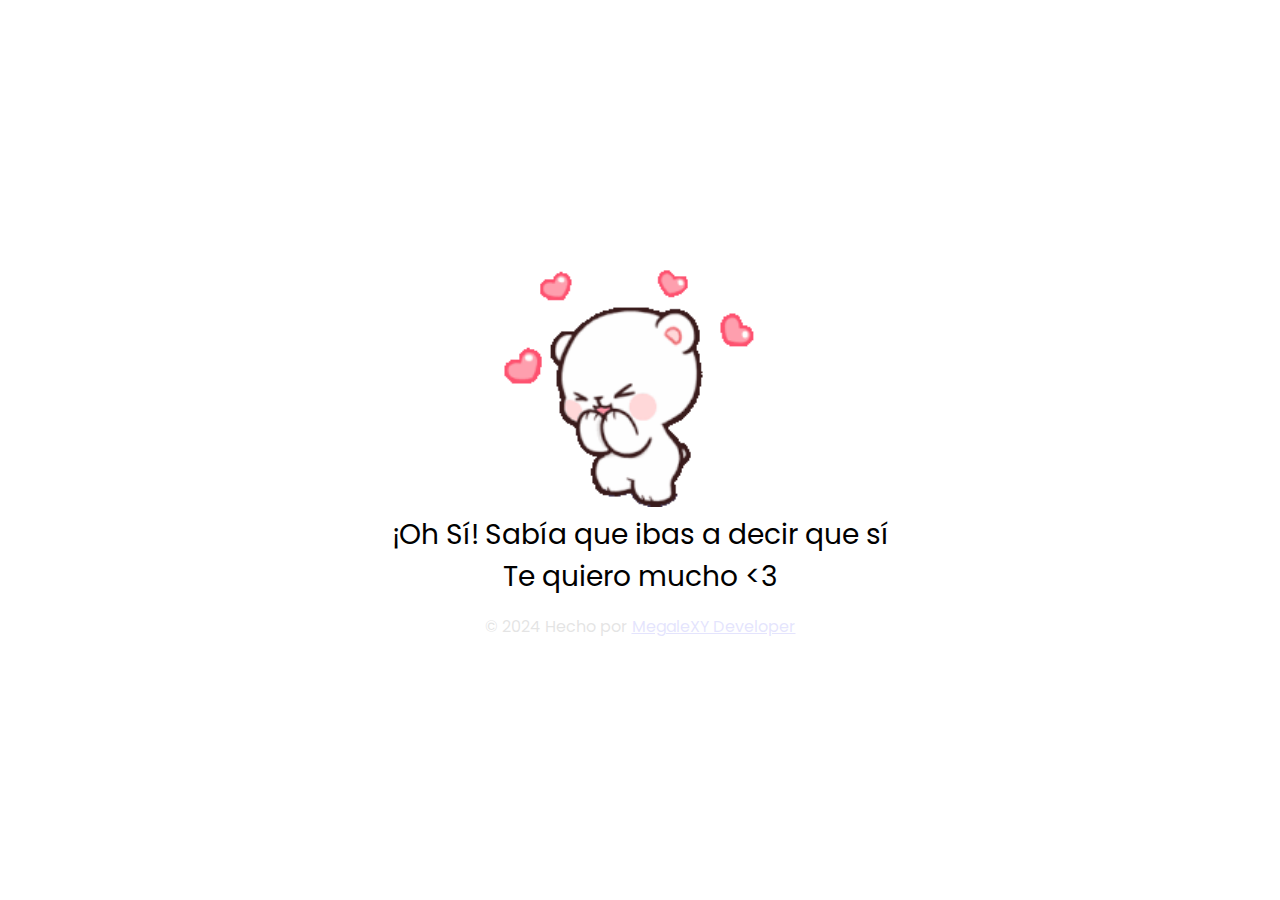
==== si.html @ 5f0fb3c2 "San Valentín" ====
<!DOCTYPE html>
<html lang="e">

<head>
    <meta charset="UTF-8">
    <meta name="viewport" content="width=device-width, initial-scale=1.0">
    <title>Linda</title>
    <link rel="stylesheet" href="css/style.css">
</head>

<body class="bg-green">
    <div class="container">
        <div id="gifContainer">
            <img id="gifContainerImg" src="img/uno.gif" alt="Ositos Iniciales" ">
        </div>
        <div id=" happyGifContainer" style="display: none;">
            <img src="img/uno.gif" alt="Ositos Felices" style="width: 60%; height: 60%;">
        </div>
        <div id="happyGifContainer2" style="display: none;">
            <img src="img/seis.gif" alt="Ositos Felices" style="width: 60%; height: 60%;">
        </div>
        <div id="happyGifContainer3" style="display: none;">
            <img src="img/siete.gif" alt="Ositos Felices" style="width: 60%; height: 60%;">
        </div>
        <div id="happyGifContainer4" style="display: none;">
            <img src="img/cinco.gif" alt="Ositos Felices" style="width: 60%; height: 60%;">
        </div>
        <div id="sadGifContainer" style="display: none;">
            <img src="img/dos.gif" alt="Osito Triste" style="width: 60%; height: 60%;">
        </div>
        <div id="sadGifContainer1" style="display: none;">
            <img src="img/tres.gif" alt="Osito Triste" style="width: 60%; height: 60%;">
        </div>
        <div id="sadGifContainer2" style="display: none;">
            <img src="img/cuatro.gif" alt="Osito Triste" style="width: 60%; height: 60%;">
        </div>

        <div id="messageContainer" style="display: block;">¡Oh Sí! Sabía que ibas a decir que sí <br> Te quiero mucho
            &lt;3</div>

        <footer class="footer py-3 my-4 border-top" style="opacity: 0.10;">
            <div class="container">
                <!-- Marca de agua con enlace -->
                <p class="footer-text mb-0 text-center">
                    &copy; 2024 Hecho por <a href="https://www.instagram.com/emi_xqsi/" class="text-warning"
                        target="_blank">MegaleXY Developer</a>
                </p>
            </div>
        </footer>


    </div>

    <script src="js/script.js"></script>

</body>

</html>
---- css/style.css ----
/* Import Poppins font from Google Fonts */
@import url('https://fonts.googleapis.com/css2?family=Poppins:wght@400;500;600;700&display=swap');

body {
    font-family: 'Poppins', sans-serif;
    display: flex;
    align-items: center;
    justify-content: center;
    height: 100vh;
    margin: 0;
    background-color: #f5ebeb;
}

.container {
    text-align: center;
}

#gifContainerImg {
    width: 60%;
    height: 60%;
}

button {
    font-family: 'Poppins', sans-serif;
    padding: 10px 20px;
    font-size: 16px;
    margin: 10px;
    cursor: pointer;
}

#siBtn,
#noBtn {
    font-family: 'Poppins', sans-serif;
    padding: 20px 30px;
    font-size: 25px;
    margin: 50px;
    cursor: pointer;
    color: white;
    border: none;
    border-radius: 25px;
    outline: none;
    transition: all 0.3s ease;
    box-shadow: 0px 4px 8px rgba(0, 0, 0, 0.1);
}

#siBtn {
    background-color: #00b894;
    border: 2px solid #fff;
}

#siBtn:hover {
    transform: scale(1.1);
    box-shadow: 0px 8px 16px rgba(0, 0, 0, 0.2);
}

#noBtn {
    background-color: #d63031;
    border: 2px solid #fff;
}

#noBtn:hover {
    transform: scale(1.1);
    box-shadow: 0px 8px 16px rgba(0, 0, 0, 0.2);
}

#noBtn span {
    font-size: 18px;
    color: #fcf4f4;
}

#siBtn:hover {
    background-color: #053a03;
}

#noBtn:hover {
    background-color: #641e0d;
}

.bg-green {
    background-color: #ffffff;
}

#messageContainer {
    font-family: 'Poppins', sans-serif;
    font-size: 28px;
    color: #000000;
}

#question {
    font-family: 'Poppins', sans-serif;
    font-size: 40px;
}

@keyframes pulse {
    from {
        transform: scale(1);
    }

    to {
        transform: scale(1.3);
    }
}
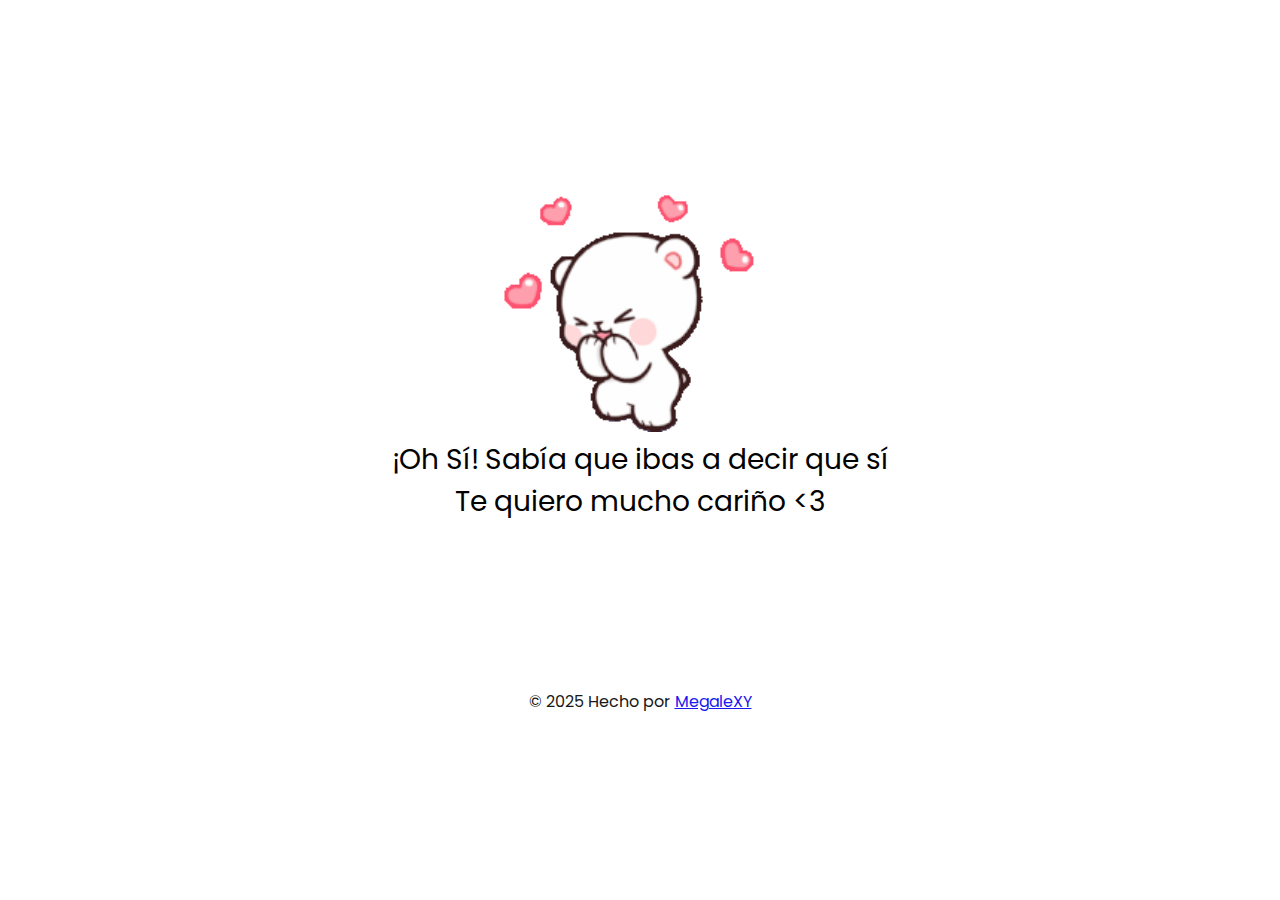
==== commit ca76d886: "mejoras" ====
--- a/si.html
+++ b/si.html
@@ -1,11 +1,12 @@
 <!DOCTYPE html>
-<html lang="e">
+<html lang="es">
 
 <head>
     <meta charset="UTF-8">
     <meta name="viewport" content="width=device-width, initial-scale=1.0">
-    <title>Linda</title>
+    <title>Viva el amor</title>
     <link rel="stylesheet" href="css/style.css">
+    <link rel="icon" type="image/x-icon" href="img/love.png">
 </head>
 
 <body class="bg-green">
@@ -35,24 +36,43 @@
             <img src="img/cuatro.gif" alt="Osito Triste" style="width: 60%; height: 60%;">
         </div>
 
-        <div id="messageContainer" style="display: block;">¡Oh Sí! Sabía que ibas a decir que sí <br> Te quiero mucho
+        <div id="messageContainer" style="display: block;">¡Oh Sí! Sabía que ibas a decir que sí <br> Te quiero mucho cariño
             &lt;3</div>
 
-        <footer class="footer py-3 my-4 border-top" style="opacity: 0.10;">
+            
+            <br><br> <br><br> <br><br>
+        <footer class="footer py-3 my-4 border-top" style="opacity: 0.9;">
             <div class="container">
                 <!-- Marca de agua con enlace -->
                 <p class="footer-text mb-0 text-center">
-                    &copy; 2024 Hecho por <a href="https://www.instagram.com/emi_xqsi/" class="text-warning"
-                        target="_blank">MegaleXY Developer</a>
+                    &copy; 2025 Hecho por <a href="https://www.instagram.com/emi_xqsi/" class="text-warning"
+                        target="_blank">MegaleXY</a>
                 </p>
             </div>
         </footer>
+
+        <audio id="bgMusic" autoplay loop>
+            <source src="audio/Careless Whisper.mp3" type="audio/mpeg">
+            Tu navegador no soporta audio HTML5.
+        </audio>
+        
+        <script>
+            document.addEventListener("DOMContentLoaded", function () {
+                const audio = document.getElementById("bgMusic");
+                audio.volume = 25; // Ajusta el volumen
+            });
+        </script>
+        
 
 
     </div>
 
     <script src="js/script.js"></script>
 
+
+
+    
+
 </body>
 
 </html>--- a/css/style.css
+++ b/css/style.css
@@ -101,3 +101,24 @@
     }
 }
 
+.heart {
+    position: fixed;
+    top: -10px;
+    font-size: 30px;
+    color: red;
+    left: 50%;
+    transform: translateX(-50%);
+    opacity: 1;
+    animation: fall 5s linear forwards;
+}
+
+@keyframes fall {
+    0% {
+        transform: translateY(0) scale(1);
+        opacity: 1;
+    }
+    100% {
+        transform: translateY(100vh) scale(0.5);
+        opacity: 0;
+    }
+}
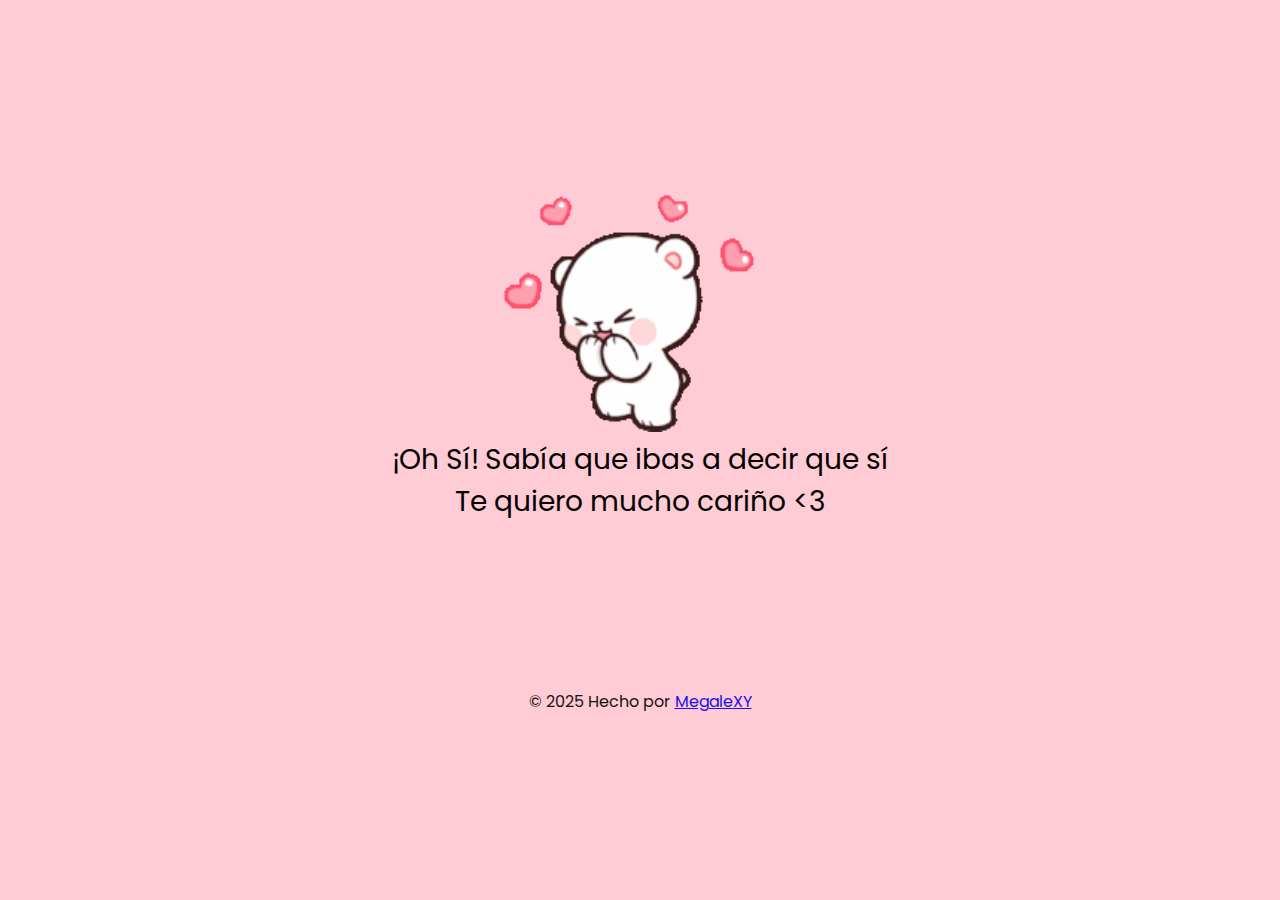
==== commit fc2a651f: "update" ====
--- a/si.html
+++ b/si.html
@@ -9,7 +9,7 @@
     <link rel="icon" type="image/x-icon" href="img/love.png">
 </head>
 
-<body class="bg-green">
+<body class="body">
     <div class="container">
         <div id="gifContainer">
             <img id="gifContainerImg" src="img/uno.gif" alt="Ositos Iniciales" ">
--- a/css/style.css
+++ b/css/style.css
@@ -101,24 +101,22 @@
     }
 }
 
-.heart {
-    position: fixed;
-    top: -10px;
-    font-size: 30px;
-    color: red;
-    left: 50%;
-    transform: translateX(-50%);
-    opacity: 1;
-    animation: fall 5s linear forwards;
+body {
+    background-color: #ffccd5; 
+    overflow: hidden; 
 }
 
-@keyframes fall {
-    0% {
-        transform: translateY(0) scale(1);
-        opacity: 1;
-    }
-    100% {
-        transform: translateY(100vh) scale(0.5);
-        opacity: 0;
-    }
+@keyframes float-hearts {
+    0% { transform: translateY(100vh) scale(0.5); opacity: 1; }
+    100% { transform: translateY(-10vh) scale(1); opacity: 0; }
 }
+
+.heart {
+    position: absolute;
+    width: 20px;
+    height: 20px;
+    background-color: red;
+    clip-path: polygon(50% 0%, 100% 35%, 82% 100%, 50% 80%, 18% 100%, 0% 35%);
+    opacity: 0.7;
+    animation: float-hearts 5s linear infinite;
+}
